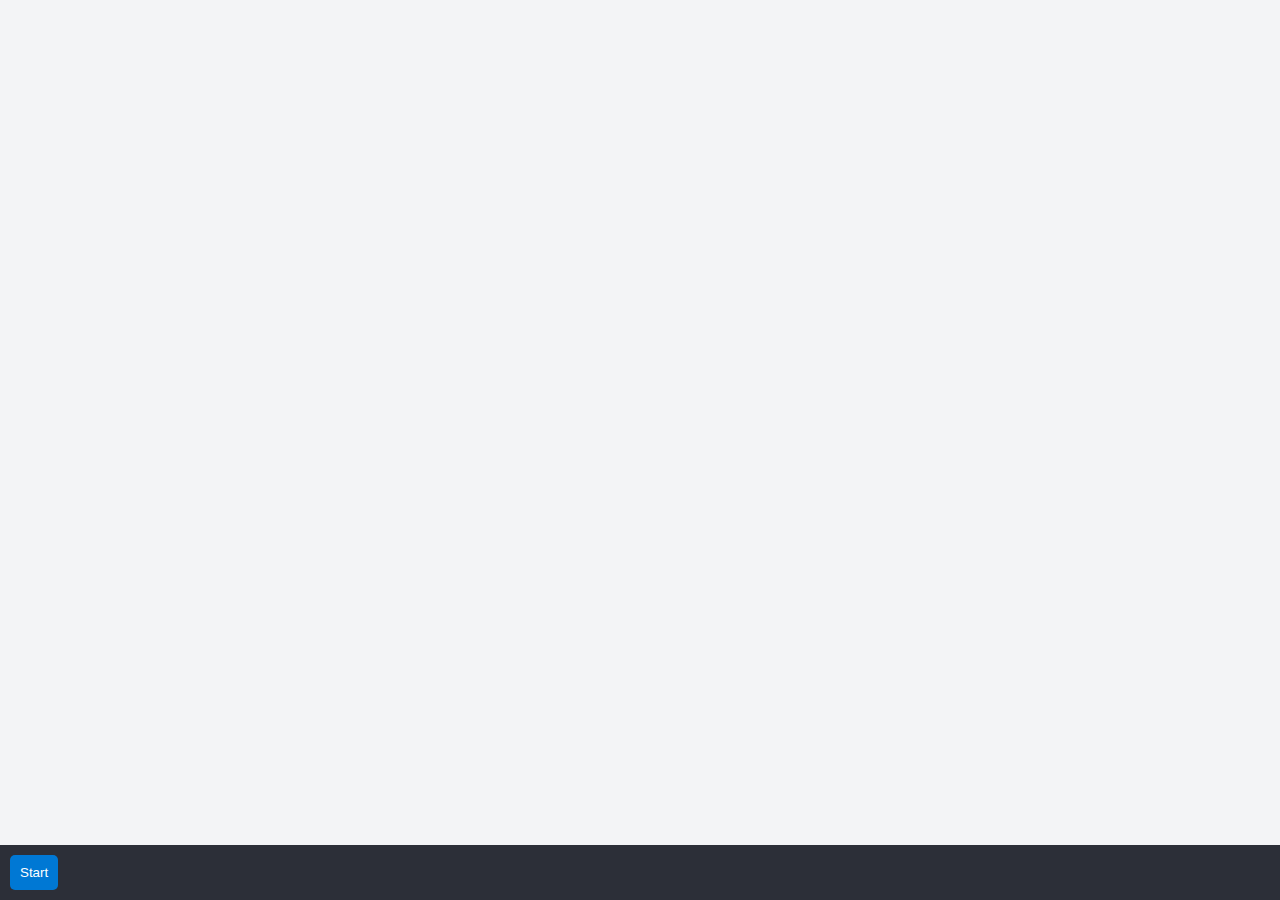
==== files/sshome/cmd.html @ 83094af1 "Create cmd.html" ====
<!DOCTYPE html>
<html lang="en">
<head>
    <meta charset="UTF-8">
    <meta name="viewport" content="width=device-width, initial-scale=1.0">
    <title>Run CMD with Socket.io</title>
    <script src="/socket.io/socket.io.js"></script>
    <style>
        body {
    font-family: Arial, sans-serif;
    margin: 0;
    padding: 0;
    background-color: #f3f4f6;
}

.taskbar {
    position: fixed;
    bottom: 0;
    width: 100%;
    background-color: #2c2f38;
    display: flex;
    justify-content: space-between;
    padding: 10px;
    box-sizing: border-box;
}

.start-menu {
    background-color: #0078d4;
    color: white;
    padding: 10px;
    border: none;
    border-radius: 5px;
    cursor: pointer;
}

.windows {
    margin-top: 60px;
    padding: 20px;
    display: flex;
    flex-wrap: wrap;
    justify-content: flex-start;
}

.window {
    background: #fff;
    border-radius: 10px;
    box-shadow: 0 0 10px rgba(0, 0, 0, 0.1);
    width: 400px;
    margin: 10px;
    display: none;
}

.window-header {
    background-color: #0078d4;
    color: white;
    padding: 10px;
    display: flex;
    justify-content: space-between;
    border-top-left-radius: 10px;
    border-top-right-radius: 10px;
    cursor: move;
}

.window-title {
    font-size: 16px;
    font-weight: bold;
}

.close-btn {
    background-color: red;
    color: white;
    border: none;
    cursor: pointer;
}

.window-body {
    padding: 20px;
    display: flex;
    flex-direction: column;
    align-items: center;
}

textarea {
    width: 100%;
    height: 150px;
    padding: 10px;
    border-radius: 5px;
    border: 1px solid #ccc;
}

button.run-cmd {
    margin-top: 10px;
    background-color: #28a745;
    color: white;
    border: none;
    padding: 10px;
    border-radius: 5px;
    cursor: pointer;
}

button.run-cmd:hover {
    background-color: #218838;
}

.cmd-output {
    margin-top: 20px;
    width: 100%;
    height: 150px;
    overflow-y: auto;
    border: 1px solid #ccc;
    padding: 10px;
    background-color: #f9f9f9;
    border-radius: 5px;
}

    </style>
</head>
<body>

    <div class="taskbar">
        <button class="start-menu">Start</button>
        <div class="taskbar-items">
            <!-- แสดงแท็บที่เปิด -->
        </div>
    </div>

    <div class="windows">
        <div class="window" id="window-1">
            <div class="window-header">
                <span class="window-title">CMD Window 1</span>
                <button class="close-btn">X</button>
            </div>
            <div class="window-body">
                <textarea id="cmd-input-1" placeholder="Enter CMD here..."></textarea>
                <button class="run-cmd" onclick="runCMD(1)">Run CMD</button>
                <div class="cmd-output" id="cmd-output-1"></div>
            </div>
        </div>
    </div>

    <script>
const socket = io();
let windowCount = 0;

// ฟังก์ชันเปิดหน้าต่างใหม่
function openWindow() {
    windowCount++;
    const windowId = `window-${windowCount}`;
    const windowElement = document.createElement('div');
    windowElement.classList.add('window');
    windowElement.id = windowId;

    const windowContent = `
        <div class="window-header">
            <span class="window-title">CMD Window ${windowCount}</span>
            <button class="close-btn" onclick="closeWindow('${windowId}')">X</button>
        </div>
        <div class="window-body">
            <textarea id="cmd-input-${windowCount}" placeholder="Enter CMD here..."></textarea>
            <button class="run-cmd" onclick="runCMD(${windowCount})">Run CMD</button>
            <div class="cmd-output" id="cmd-output-${windowCount}"></div>
        </div>
    `;
    windowElement.innerHTML = windowContent;

    document.querySelector('.windows').appendChild(windowElement);
    windowElement.style.display = 'block';

    // เพิ่มแท็บลงใน taskbar
    const taskbarItem = document.createElement('button');
    taskbarItem.textContent = `Window ${windowCount}`;
    taskbarItem.onclick = () => focusWindow(windowId);
    document.querySelector('.taskbar-items').appendChild(taskbarItem);
}

// ฟังก์ชันรันคำสั่ง CMD
function runCMD(windowNumber) {
    const cmdInput = document.getElementById(`cmd-input-${windowNumber}`).value;
    const cmdOutput = document.getElementById(`cmd-output-${windowNumber}`);
    
    if (!cmdInput) {
        alert("Please enter a command.");
        return;
    }

    socket.emit('run-cmd', { cmd: cmdInput, dir: './' });

    socket.on('cmd-result', (data) => {
        cmdOutput.textContent = data.error ? `Error: ${data.error}` : `Result: ${data.result}`;
    });
}

// ฟังก์ชันปิดหน้าต่าง
function closeWindow(windowId) {
    document.getElementById(windowId).remove();
    const taskbarItems = document.querySelectorAll('.taskbar-items button');
    taskbarItems.forEach((item) => {
        if (item.textContent === `Window ${windowId.split('-')[1]}`) {
            item.remove();
        }
    });
}

// ฟังก์ชัน focus ไปที่หน้าต่าง
function focusWindow(windowId) {
    const allWindows = document.querySelectorAll('.window');
    allWindows.forEach((window) => {
        window.style.zIndex = '1';
    });
    document.getElementById(windowId).style.zIndex = '2';
}

// สร้างหน้าต่างแรก
openWindow();

    </script>
</body>
</html>
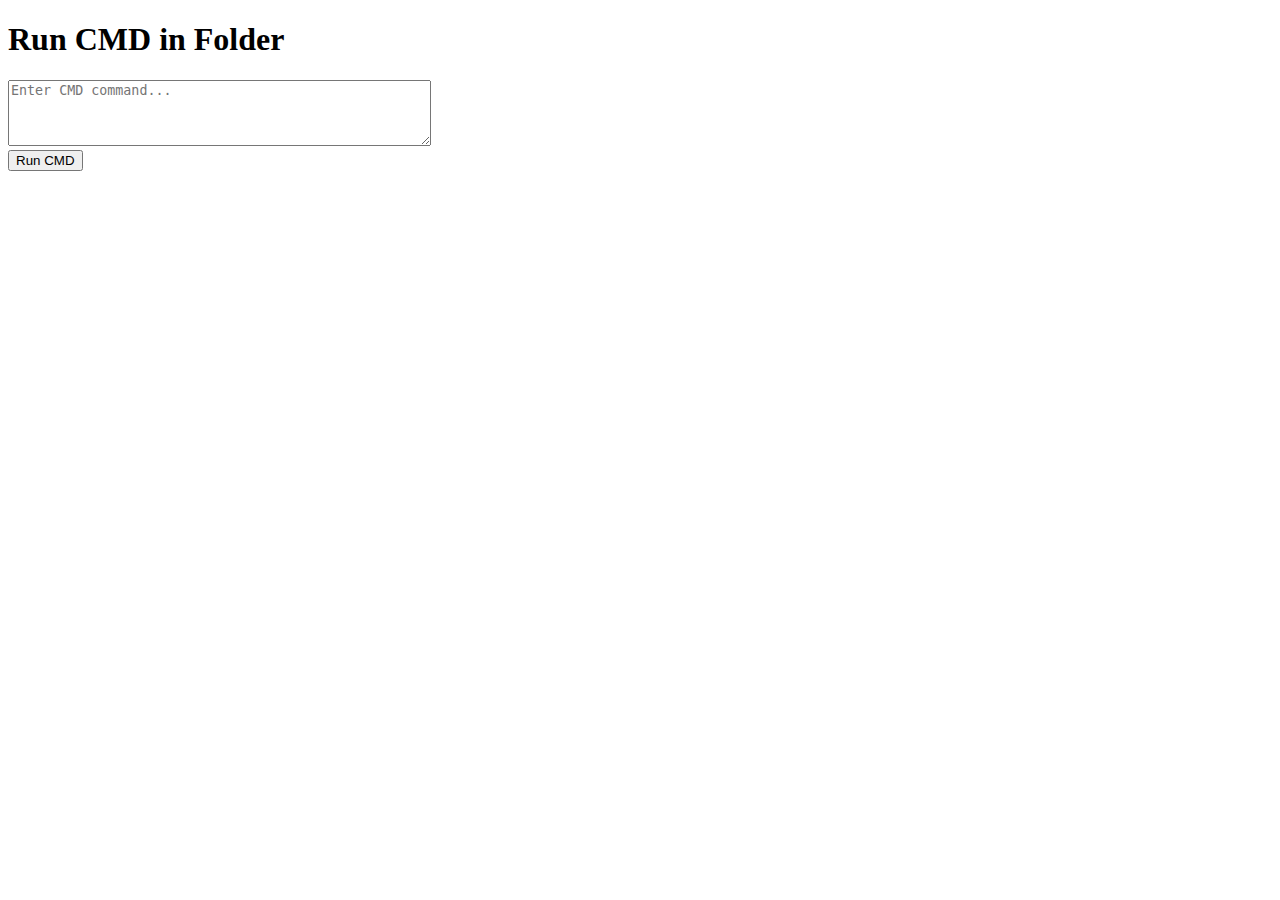
==== commit 15806b51: "Update cmd.html" ====
--- a/files/sshome/cmd.html
+++ b/files/sshome/cmd.html
@@ -5,214 +5,40 @@
     <meta name="viewport" content="width=device-width, initial-scale=1.0">
     <title>Run CMD with Socket.io</title>
     <script src="/socket.io/socket.io.js"></script>
-    <style>
-        body {
-    font-family: Arial, sans-serif;
-    margin: 0;
-    padding: 0;
-    background-color: #f3f4f6;
-}
-
-.taskbar {
-    position: fixed;
-    bottom: 0;
-    width: 100%;
-    background-color: #2c2f38;
-    display: flex;
-    justify-content: space-between;
-    padding: 10px;
-    box-sizing: border-box;
-}
-
-.start-menu {
-    background-color: #0078d4;
-    color: white;
-    padding: 10px;
-    border: none;
-    border-radius: 5px;
-    cursor: pointer;
-}
-
-.windows {
-    margin-top: 60px;
-    padding: 20px;
-    display: flex;
-    flex-wrap: wrap;
-    justify-content: flex-start;
-}
-
-.window {
-    background: #fff;
-    border-radius: 10px;
-    box-shadow: 0 0 10px rgba(0, 0, 0, 0.1);
-    width: 400px;
-    margin: 10px;
-    display: none;
-}
-
-.window-header {
-    background-color: #0078d4;
-    color: white;
-    padding: 10px;
-    display: flex;
-    justify-content: space-between;
-    border-top-left-radius: 10px;
-    border-top-right-radius: 10px;
-    cursor: move;
-}
-
-.window-title {
-    font-size: 16px;
-    font-weight: bold;
-}
-
-.close-btn {
-    background-color: red;
-    color: white;
-    border: none;
-    cursor: pointer;
-}
-
-.window-body {
-    padding: 20px;
-    display: flex;
-    flex-direction: column;
-    align-items: center;
-}
-
-textarea {
-    width: 100%;
-    height: 150px;
-    padding: 10px;
-    border-radius: 5px;
-    border: 1px solid #ccc;
-}
-
-button.run-cmd {
-    margin-top: 10px;
-    background-color: #28a745;
-    color: white;
-    border: none;
-    padding: 10px;
-    border-radius: 5px;
-    cursor: pointer;
-}
-
-button.run-cmd:hover {
-    background-color: #218838;
-}
-
-.cmd-output {
-    margin-top: 20px;
-    width: 100%;
-    height: 150px;
-    overflow-y: auto;
-    border: 1px solid #ccc;
-    padding: 10px;
-    background-color: #f9f9f9;
-    border-radius: 5px;
-}
-
-    </style>
 </head>
 <body>
-
-    <div class="taskbar">
-        <button class="start-menu">Start</button>
-        <div class="taskbar-items">
-            <!-- แสดงแท็บที่เปิด -->
-        </div>
-    </div>
-
-    <div class="windows">
-        <div class="window" id="window-1">
-            <div class="window-header">
-                <span class="window-title">CMD Window 1</span>
-                <button class="close-btn">X</button>
-            </div>
-            <div class="window-body">
-                <textarea id="cmd-input-1" placeholder="Enter CMD here..."></textarea>
-                <button class="run-cmd" onclick="runCMD(1)">Run CMD</button>
-                <div class="cmd-output" id="cmd-output-1"></div>
-            </div>
-        </div>
+    <h1>Run CMD in Folder</h1>
+    <div>
+        <textarea id="cmd-input" rows="4" cols="50" placeholder="Enter CMD command..."></textarea>
+        <br>
+        <button id="run-cmd-btn">Run CMD</button>
+        <div id="cmd-output"></div>
     </div>
 
     <script>
-const socket = io();
-let windowCount = 0;
+        const socket = io(); // เชื่อมต่อกับเซิร์ฟเวอร์
 
-// ฟังก์ชันเปิดหน้าต่างใหม่
-function openWindow() {
-    windowCount++;
-    const windowId = `window-${windowCount}`;
-    const windowElement = document.createElement('div');
-    windowElement.classList.add('window');
-    windowElement.id = windowId;
+        document.getElementById('run-cmd-btn').addEventListener('click', () => {
+            const cmd = document.getElementById('cmd-input').value;
+            const dir = './';  // หรือสามารถใช้ currentPath จากโปรเจ็กต์
 
-    const windowContent = `
-        <div class="window-header">
-            <span class="window-title">CMD Window ${windowCount}</span>
-            <button class="close-btn" onclick="closeWindow('${windowId}')">X</button>
-        </div>
-        <div class="window-body">
-            <textarea id="cmd-input-${windowCount}" placeholder="Enter CMD here..."></textarea>
-            <button class="run-cmd" onclick="runCMD(${windowCount})">Run CMD</button>
-            <div class="cmd-output" id="cmd-output-${windowCount}"></div>
-        </div>
-    `;
-    windowElement.innerHTML = windowContent;
+            if (!cmd) {
+                alert('Please enter a command!');
+                return;
+            }
 
-    document.querySelector('.windows').appendChild(windowElement);
-    windowElement.style.display = 'block';
+            // ส่งคำสั่ง CMD ไปยังเซิร์ฟเวอร์
+            socket.emit('run-cmd', { cmd, dir });
 
-    // เพิ่มแท็บลงใน taskbar
-    const taskbarItem = document.createElement('button');
-    taskbarItem.textContent = `Window ${windowCount}`;
-    taskbarItem.onclick = () => focusWindow(windowId);
-    document.querySelector('.taskbar-items').appendChild(taskbarItem);
-}
-
-// ฟังก์ชันรันคำสั่ง CMD
-function runCMD(windowNumber) {
-    const cmdInput = document.getElementById(`cmd-input-${windowNumber}`).value;
-    const cmdOutput = document.getElementById(`cmd-output-${windowNumber}`);
-    
-    if (!cmdInput) {
-        alert("Please enter a command.");
-        return;
-    }
-
-    socket.emit('run-cmd', { cmd: cmdInput, dir: './' });
-
-    socket.on('cmd-result', (data) => {
-        cmdOutput.textContent = data.error ? `Error: ${data.error}` : `Result: ${data.result}`;
-    });
-}
-
-// ฟังก์ชันปิดหน้าต่าง
-function closeWindow(windowId) {
-    document.getElementById(windowId).remove();
-    const taskbarItems = document.querySelectorAll('.taskbar-items button');
-    taskbarItems.forEach((item) => {
-        if (item.textContent === `Window ${windowId.split('-')[1]}`) {
-            item.remove();
-        }
-    });
-}
-
-// ฟังก์ชัน focus ไปที่หน้าต่าง
-function focusWindow(windowId) {
-    const allWindows = document.querySelectorAll('.window');
-    allWindows.forEach((window) => {
-        window.style.zIndex = '1';
-    });
-    document.getElementById(windowId).style.zIndex = '2';
-}
-
-// สร้างหน้าต่างแรก
-openWindow();
-
+            // รอผลลัพธ์จากเซิร์ฟเวอร์
+            socket.on('cmd-result', (data) => {
+                if (data.error) {
+                    document.getElementById('cmd-output').textContent = `Error: ${data.error}`;
+                } else {
+                    document.getElementById('cmd-output').textContent = `Result: \n${data.result}`;
+                }
+            });
+        });
     </script>
 </body>
 </html>
